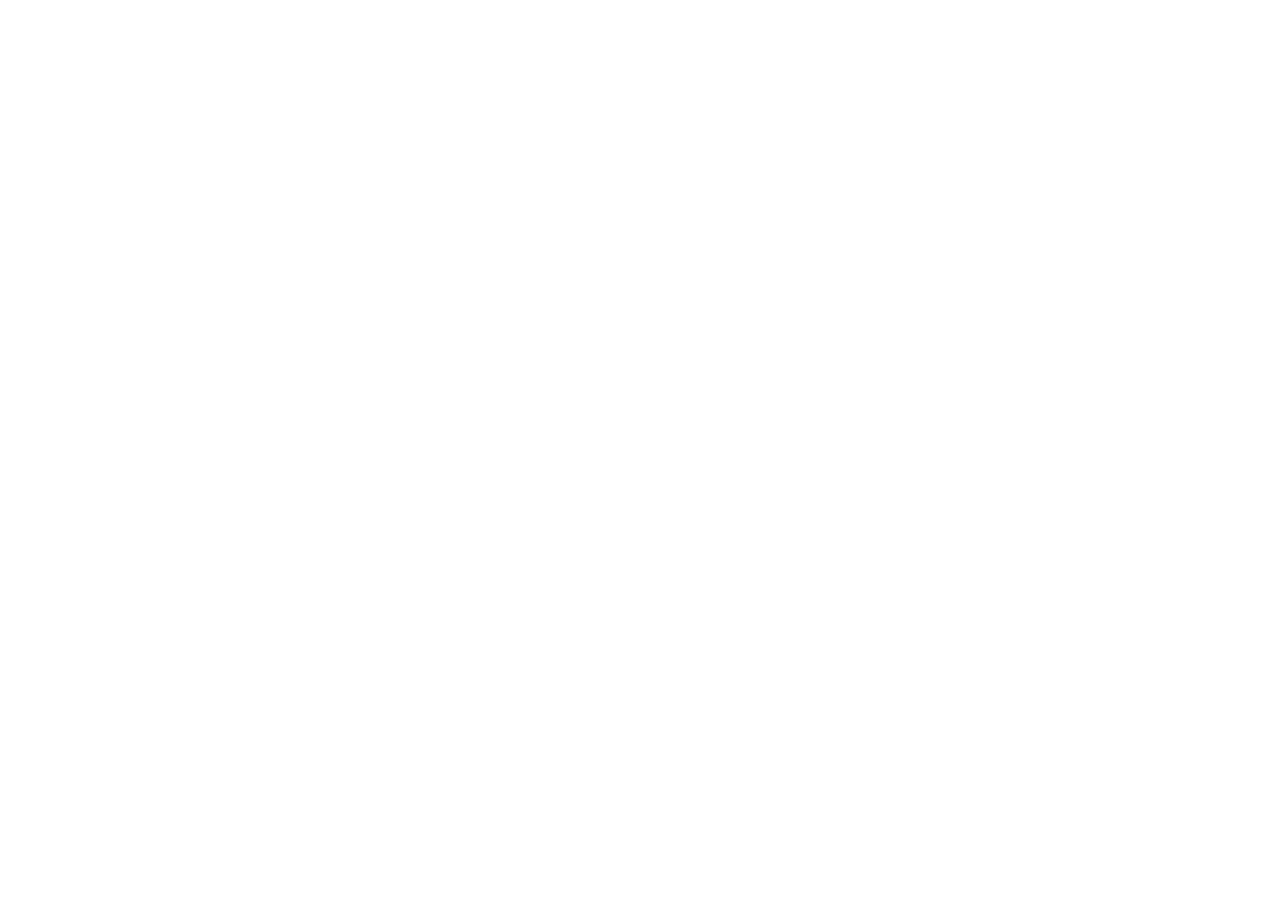
==== 11/147_Creating_DOM_Elements/index.html @ 0d5585e8 "147_Creating_DOM_Elements" ====
<!DOCTYPE html>
<html lang="en">
<head>
    <meta charset="UTF-8">
    <meta http-equiv="X-UA-Compatible" content="IE=edge">
    <meta name="viewport" content="width=device-width, initial-scale=1.0">
    <title>Document</title>
</head>
<body>
    <script src="main.js"></script>
</body>
</html>
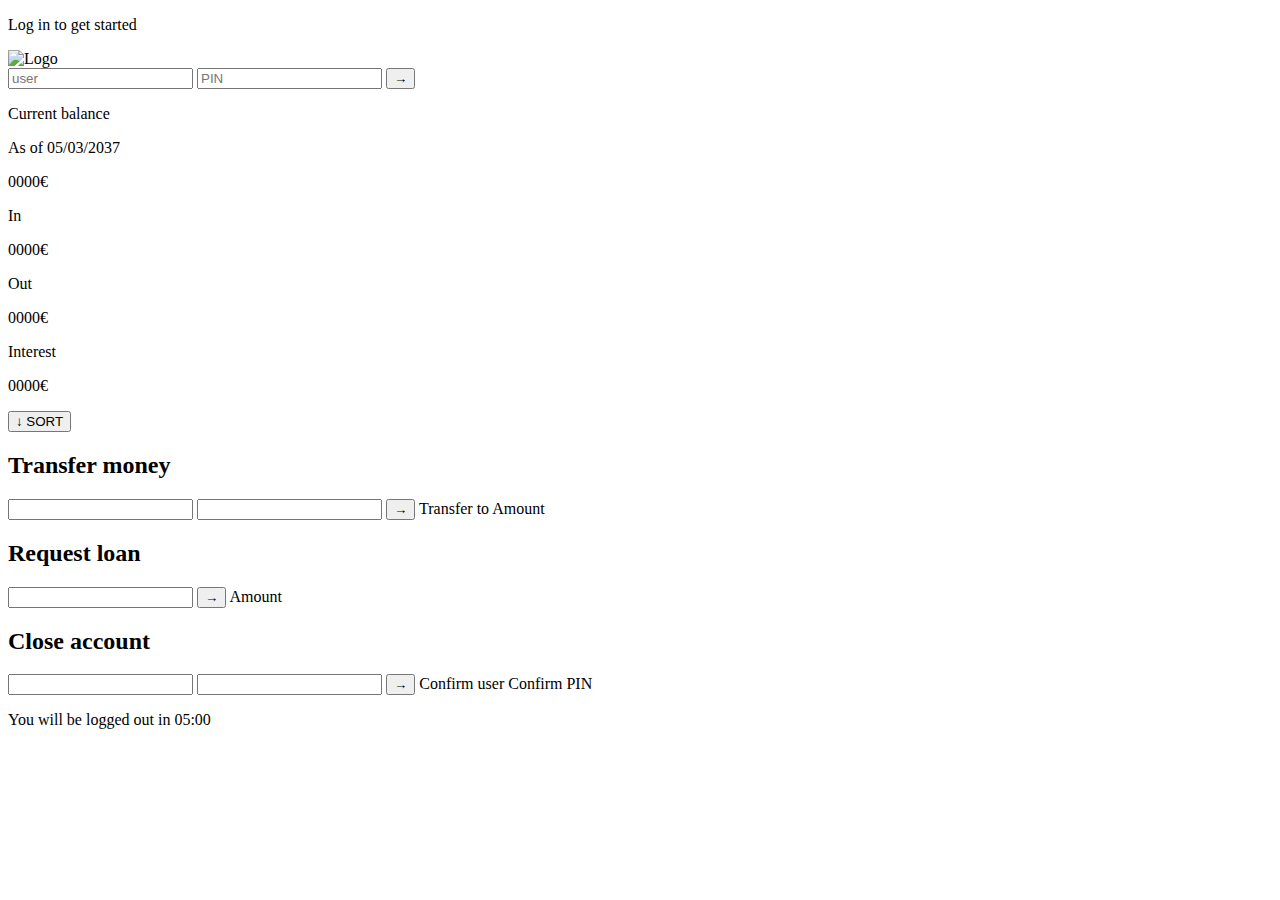
==== commit 0c848f33: "147_Creating_DOM_Elements" ====
--- a/11/147_Creating_DOM_Elements/index.html
+++ b/11/147_Creating_DOM_Elements/index.html
@@ -1,12 +1,128 @@
 <!DOCTYPE html>
 <html lang="en">
-<head>
-    <meta charset="UTF-8">
-    <meta http-equiv="X-UA-Compatible" content="IE=edge">
-    <meta name="viewport" content="width=device-width, initial-scale=1.0">
-    <title>Document</title>
-</head>
-<body>
+  <head>
+    <meta charset="UTF-8" />
+    <meta name="viewport" content="width=device-width, initial-scale=1.0" />
+    <meta http-equiv="X-UA-Compatible" content="ie=edge" />
+    <link rel="shortcut icon" type="image/png" href="icon.png" />
+
+    <link
+      href="https://fonts.googleapis.com/css?family=Poppins:400,500,600&display=swap"
+      rel="stylesheet"
+    />
+
+    <link rel="stylesheet" href="style.css" />
+    <title>Bankist</title>
+  </head>
+  <body>
+    <!-- TOP NAVIGATION -->
+    <nav>
+      <p class="welcome">Log in to get started</p>
+      <img src="logo.png" alt="Logo" class="logo" />
+      <form class="login">
+        <input
+          type="text"
+          placeholder="user"
+          class="login__input login__input--user"
+        />
+        <!-- In practice, use type="password" -->
+        <input
+          type="text"
+          placeholder="PIN"
+          maxlength="4"
+          class="login__input login__input--pin"
+        />
+        <button class="login__btn">&rarr;</button>
+      </form>
+    </nav>
+
+    <main class="app">
+      <!-- BALANCE -->
+      <div class="balance">
+        <div>
+          <p class="balance__label">Current balance</p>
+          <p class="balance__date">
+            As of <span class="date">05/03/2037</span>
+          </p>
+        </div>
+        <p class="balance__value">0000€</p>
+      </div>
+
+      <!-- MOVEMENTS -->
+      <div class="movements">
+        <div class="movements__row">
+          <div class="movements__type movements__type--deposit">2 deposit</div>
+          <div class="movements__date">3 days ago</div>
+          <div class="movements__value">4 000€</div>
+        </div>
+        <div class="movements__row">
+          <div class="movements__type movements__type--withdrawal">
+            1 withdrawal
+          </div>
+          <div class="movements__date">24/01/2037</div>
+          <div class="movements__value">-378€</div>
+        </div>
+      </div>
+
+      <!-- SUMMARY -->
+      <div class="summary">
+        <p class="summary__label">In</p>
+        <p class="summary__value summary__value--in">0000€</p>
+        <p class="summary__label">Out</p>
+        <p class="summary__value summary__value--out">0000€</p>
+        <p class="summary__label">Interest</p>
+        <p class="summary__value summary__value--interest">0000€</p>
+        <button class="btn--sort">&downarrow; SORT</button>
+      </div>
+
+      <!-- OPERATION: TRANSFERS -->
+      <div class="operation operation--transfer">
+        <h2>Transfer money</h2>
+        <form class="form form--transfer">
+          <input type="text" class="form__input form__input--to" />
+          <input type="number" class="form__input form__input--amount" />
+          <button class="form__btn form__btn--transfer">&rarr;</button>
+          <label class="form__label">Transfer to</label>
+          <label class="form__label">Amount</label>
+        </form>
+      </div>
+
+      <!-- OPERATION: LOAN -->
+      <div class="operation operation--loan">
+        <h2>Request loan</h2>
+        <form class="form form--loan">
+          <input type="number" class="form__input form__input--loan-amount" />
+          <button class="form__btn form__btn--loan">&rarr;</button>
+          <label class="form__label form__label--loan">Amount</label>
+        </form>
+      </div>
+
+      <!-- OPERATION: CLOSE -->
+      <div class="operation operation--close">
+        <h2>Close account</h2>
+        <form class="form form--close">
+          <input type="text" class="form__input form__input--user" />
+          <input
+            type="password"
+            maxlength="6"
+            class="form__input form__input--pin"
+          />
+          <button class="form__btn form__btn--close">&rarr;</button>
+          <label class="form__label">Confirm user</label>
+          <label class="form__label">Confirm PIN</label>
+        </form>
+      </div>
+
+      <!-- LOGOUT TIMER -->
+      <p class="logout-timer">
+        You will be logged out in <span class="timer">05:00</span>
+      </p>
+    </main>
+
+    <!-- <footer>
+      &copy; by Jonas Schmedtmann. Don't claim as your own :)
+    </footer> -->
+
     <script src="main.js"></script>
-</body>
+  </body>
 </html>